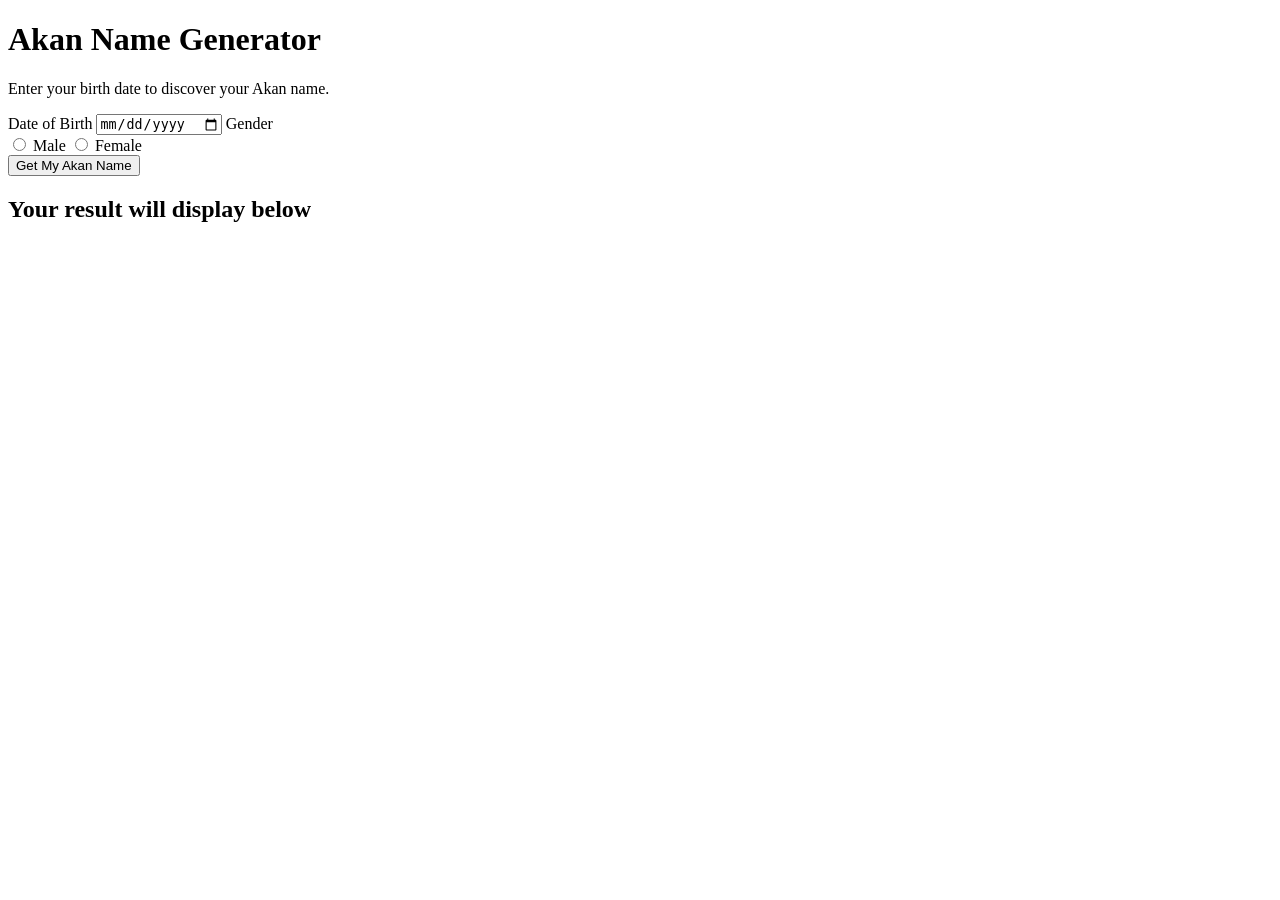
==== index.html @ fbcfcdd9 "Update index.html" ====
<!DOCTYPE html>
<html lang="en">
<head>
    <meta charset="UTF-8">
    <meta name="viewport" content="width=device-width, initial-scale=1.0">
    <title>Akan Name Generator</title>
    <link rel="stylesheet" href="style.css">
</head>
<body>
    <div class="container">
        <h1>Akan Name Generator</h1>

        <p>
            Enter your birth date to discover your Akan name.
        </p>

        <form id="birthform">

            <label for="birthday">Date of Birth</label>
            <input type="date" id="birthday" required>

            <label>Gender</label>

            <div class="gender">
            
                <label>
                    <input type="radio" name="gender" value="male"  required>
                    Male
                </label>
                
                <label>
                    <input type="radio" name="gender" value="female" required>
                    Female
                </label>
            </div>

            <button type="submit">
              Get My Akan Name
            </button>  

        </form>

        <h2>Your result will display below</h2>
        <div id="result"></div>
        
        
    </div>

    <script src="script.js"></script>
   
</body>
</html>
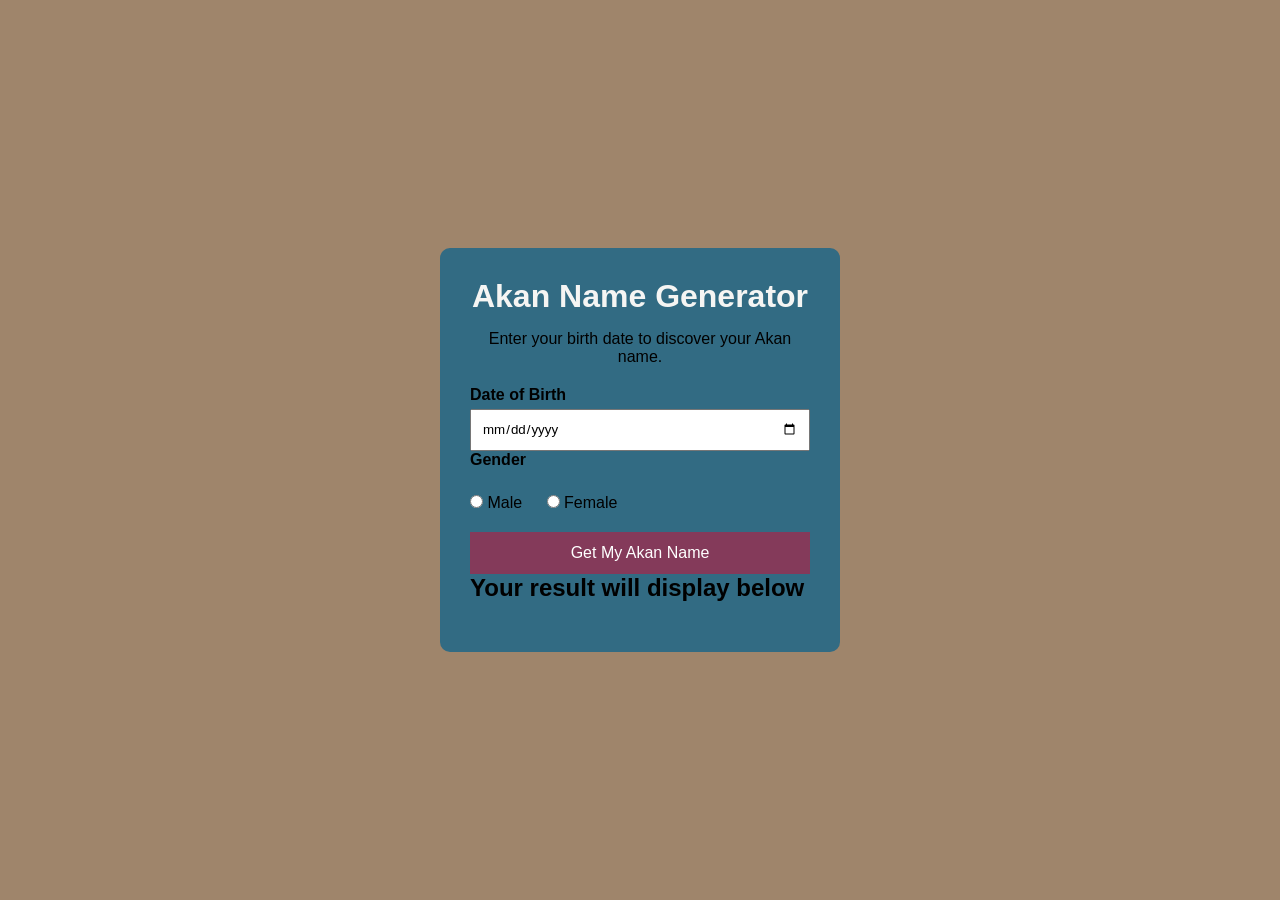
==== commit fbd7a607: "initial commit" ====
--- a/index.html
+++ b/index.html
@@ -27,7 +27,7 @@
                     <input type="radio" name="gender" value="male"  required>
                     Male
                 </label>
-                
+
                 <label>
                     <input type="radio" name="gender" value="female" required>
                     Female
@@ -49,4 +49,4 @@
     <script src="script.js"></script>
    
 </body>
-</html>
+</html>
--- a/style.css
+++ b/style.css
@@ -0,0 +1,94 @@
+*{
+
+    margin:0;
+    padding:0;
+    box-sizing:border-box;
+    font-family:Arial, Helvetica, sans-serif;
+
+}
+
+body{
+    background:rgb(159, 133, 107);
+    display:flex;
+    justify-content:center;
+    align-items:center;
+    min-height:100vh;
+
+}
+
+.container{
+    width:400px;
+    background:rgb(50, 107, 131);
+    padding:30px;
+    border-radius:10px;
+    box-shadow:0 0 10px rga(0,0,0,.2);
+
+}
+
+h1{
+
+    text-align:center;
+    margin-bottom:15px;
+    color:#f5f5f3;
+
+}
+
+p{
+
+    text-align:center;
+    margin-bottom:20px;
+
+}
+
+label{
+
+    display:bock;
+    margin-top:15px;
+    font-weight:bold;
+
+}
+
+input[type="date"] {
+    width:100%;
+    padding:10px;
+    margin-top:5px;
+
+}
+
+.gender{
+    margin-top:10px;
+
+}
+
+.gender label{
+    display:inline-block;
+    margin-right:20px;
+    font-weight:normal;
+
+}
+
+button{
+    width:100%;
+    margin-top:20px;
+    padding:12px;
+    border:none;
+    background:#843a5a;
+    color:#ffff;
+    cursor:pointer;
+    font-size:16px;
+
+}
+
+button:hover{
+    background:#333928;
+
+}
+
+#result{
+    margin-top:20px;
+    text-align:center;
+    font-size:20px;
+    font-weight:bold;
+    color:rgb(245, 247, 245);
+
+}
